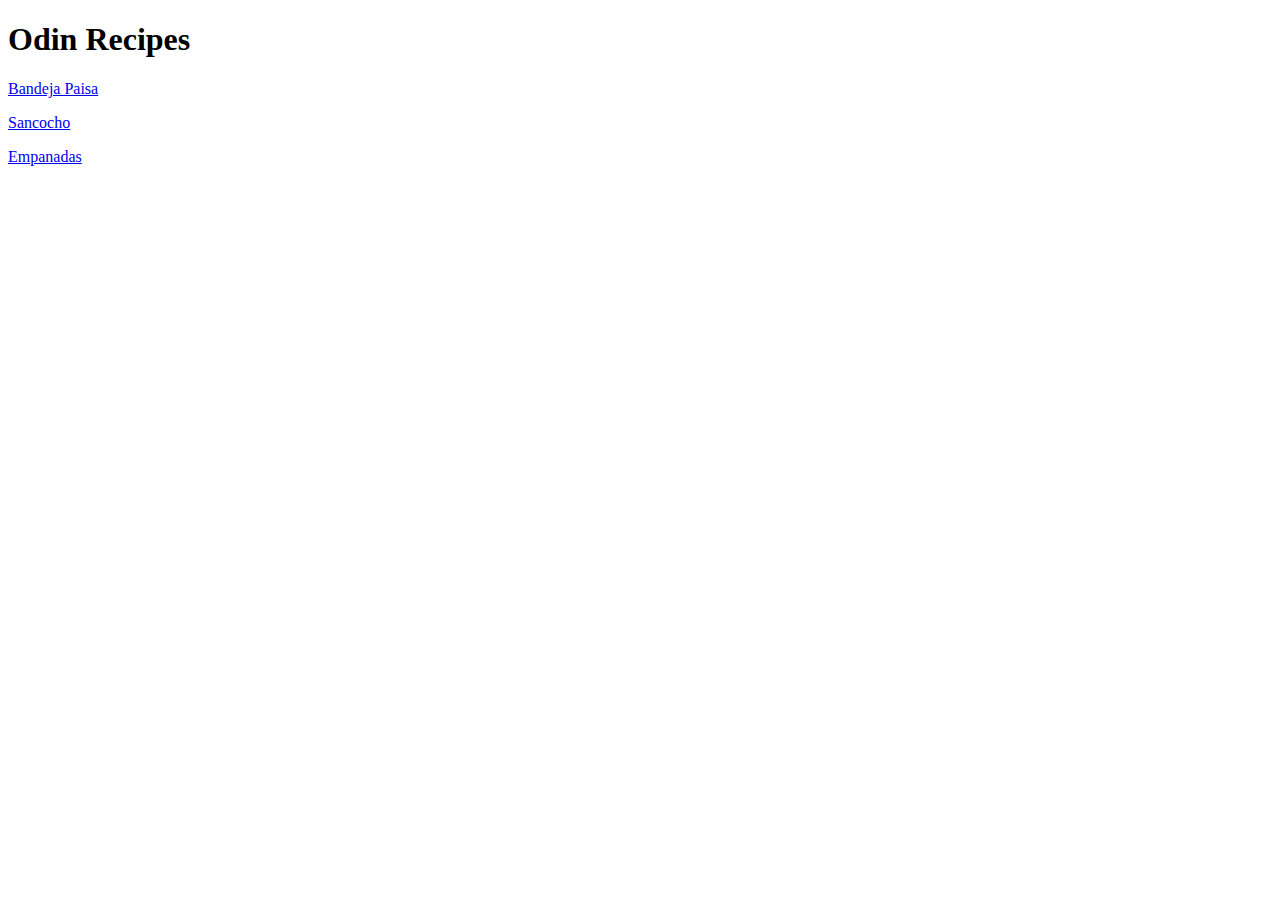
==== index.html @ 3e9c6d69 "first commit" ====
<!DOCTYPE html>
<html lang="en">
    <head>
    <title>odin recipe</title>
    <meta charset="utf-8">
    </head>

 <h1>Odin Recipes</h1>
   <p><a href="recipe/bandejapaisa.html">Bandeja Paisa</a></p>
   <p><a href="recipe/sancocho.html">Sancocho</a></p>
   <p><a href="recipe/empanadas.html">Empanadas</a></p>
   

</html>
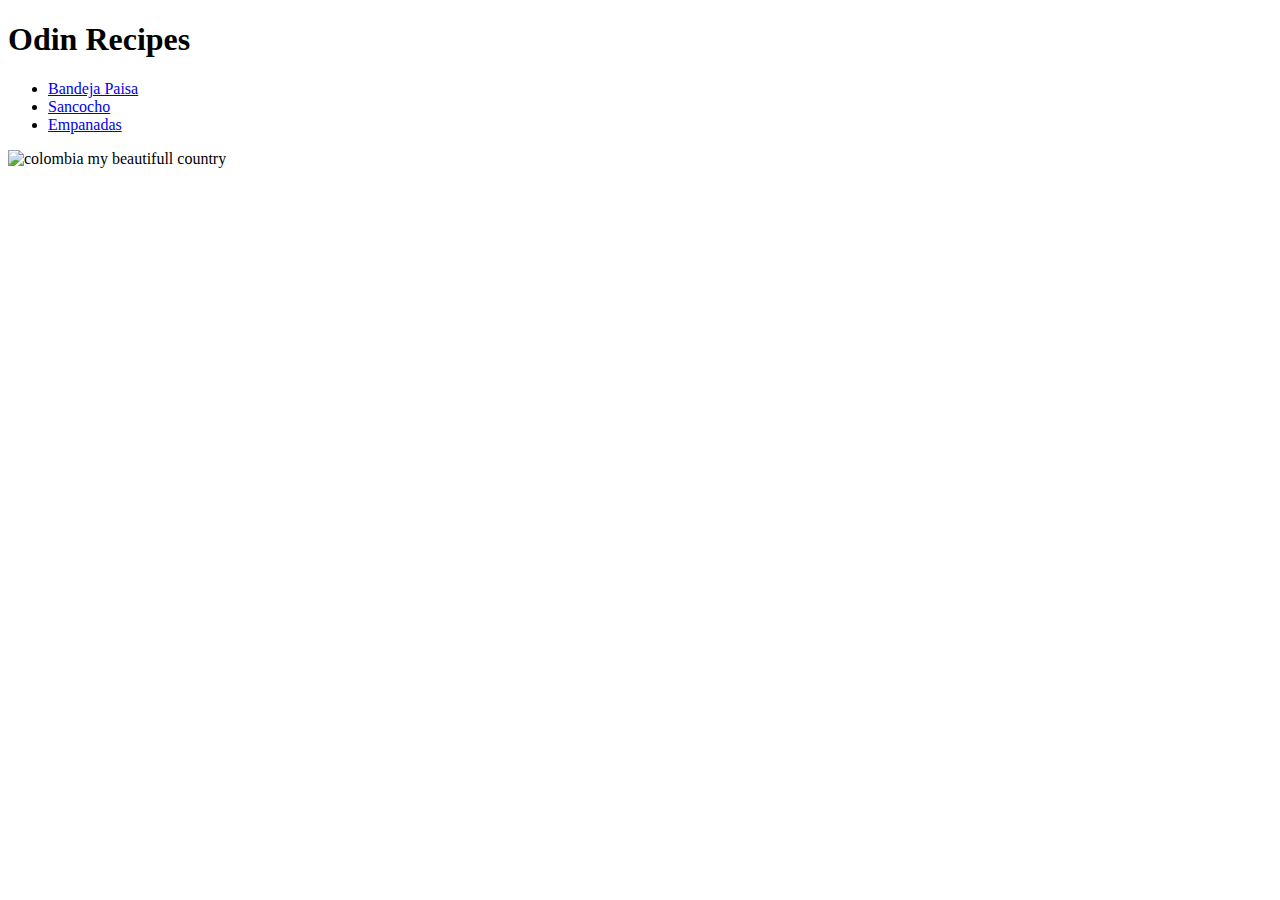
==== commit ae4bb033: "first commit" ====
--- a/index.html
+++ b/index.html
@@ -5,10 +5,13 @@
     <meta charset="utf-8">
     </head>
 
- <h1>Odin Recipes</h1>
-   <p><a href="recipe/bandejapaisa.html">Bandeja Paisa</a></p>
-   <p><a href="recipe/sancocho.html">Sancocho</a></p>
-   <p><a href="recipe/empanadas.html">Empanadas</a></p>
+<h1>Odin Recipes</h1>
+       <ul>
+             <li><a href="recipe/bandejapaisa.html">Bandeja Paisa</a></li>
+             <li><a href="recipe/sancocho.html">Sancocho</a></li>
+              <li><a href="recipe/empanadas.html">Empanadas</a></li>
+       </ul>
+   <img src="../odin-recipes/img/colombia.jpg" alt="colombia my beautifull country">    
    
 
 </html>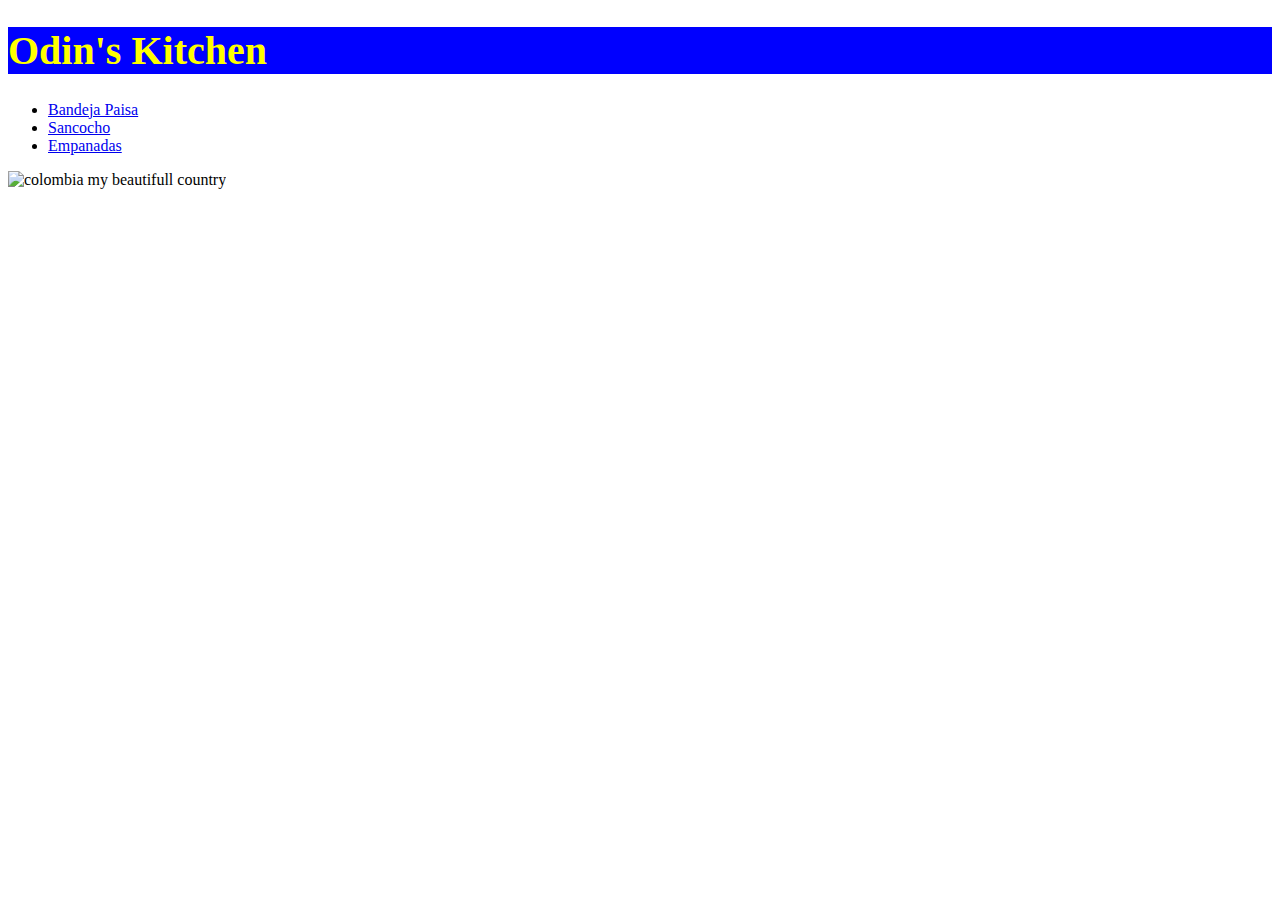
==== commit 9a2dced8: "first commit" ====
--- a/index.html
+++ b/index.html
@@ -4,8 +4,9 @@
     <title>odin recipe</title>
     <meta charset="utf-8">
     </head>
-
-<h1>Odin Recipes</h1>
+    <link rel="stylesheet" href="stylesheet.css" />
+ 
+ <h1 class="title-h2">Odin's Kitchen</h1> 
        <ul>
              <li><a href="recipe/bandejapaisa.html">Bandeja Paisa</a></li>
              <li><a href="recipe/sancocho.html">Sancocho</a></li>
--- a/stylesheet.css
+++ b/stylesheet.css
@@ -0,0 +1,10 @@
+input, select {
+    vertical-align: middle;
+}
+
+
+.title-h2 {
+    color: yellow;
+    background-color: blue;
+    font-size: 40px;
+}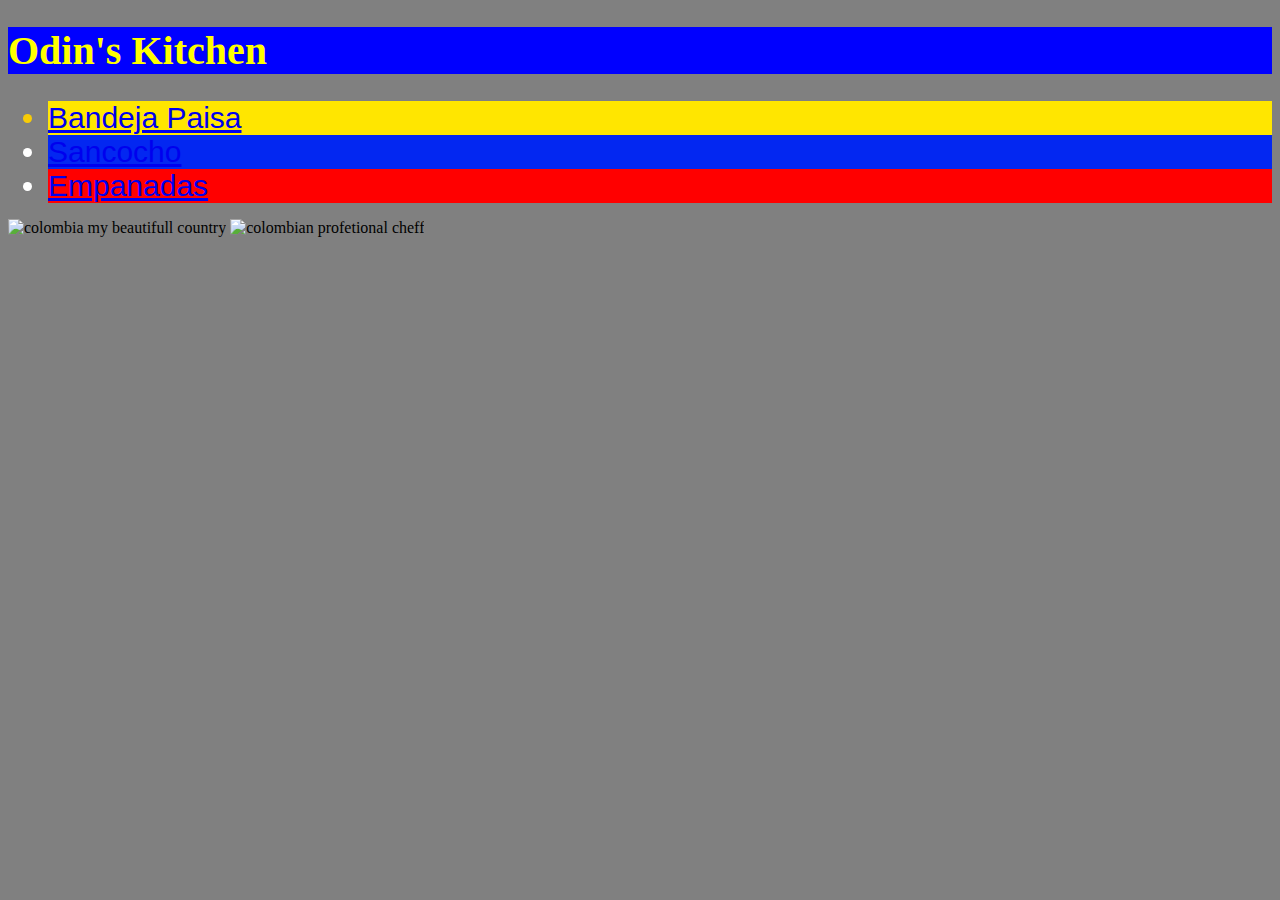
==== commit 54055870: "first commit" ====
--- a/index.html
+++ b/index.html
@@ -8,11 +8,11 @@
  
  <h1 class="title-h2">Odin's Kitchen</h1> 
        <ul>
-             <li><a href="recipe/bandejapaisa.html">Bandeja Paisa</a></li>
-             <li><a href="recipe/sancocho.html">Sancocho</a></li>
-              <li><a href="recipe/empanadas.html">Empanadas</a></li>
+             <li class="ini"><a href="recipe/bandejapaisa.html">Bandeja Paisa</a></li>
+             <li class="ini2"><a href="recipe/sancocho.html">Sancocho</a></li>
+              <li class="ini3"><a href="recipe/empanadas.html">Empanadas</a></li>
        </ul>
-   <img src="../odin-recipes/img/colombia.jpg" alt="colombia my beautifull country">    
-   
+   <img class="campesino" src="../odin-recipes/img/colombia.jpg" alt="colombia my beautifull country">    
+   <img class="campe" src="../odin-recipes/img/60844dc63b2a6.jpeg" alt="colombian profetional cheff">
 
 </html>--- a/stylesheet.css
+++ b/stylesheet.css
@@ -1,10 +1,40 @@
-input, select {
-    vertical-align: middle;
+body {
+    background-color: gray;
 }
-
 
 .title-h2 {
     color: yellow;
     background-color: blue;
-    font-size: 40px;
-}+    font-size: 40px;  
+    
+}
+.ini {
+    background-color: rgb(255, 230, 0);
+    color: rgb(248, 204, 6);
+    font-size: 30px;
+    font-family: Verdana, Geneva, Tahoma, sans-serif;
+}  
+.ini2 {
+    background-color: rgb(3, 39, 241);
+    color: white;
+    font-size: 30px;    
+    font-family: Verdana, Geneva, Tahoma, sans-serif;
+}
+.ini3 {
+    background-color: red;
+    color: white;
+    font-size: 30px;
+    font-family: Verdana, Geneva, Tahoma, sans-serif;
+}
+
+.campesino {
+    height: auto;
+    width: 500px;  
+}  
+
+.campe {
+    height: 280px;
+    width: 500px;
+}
+
+
